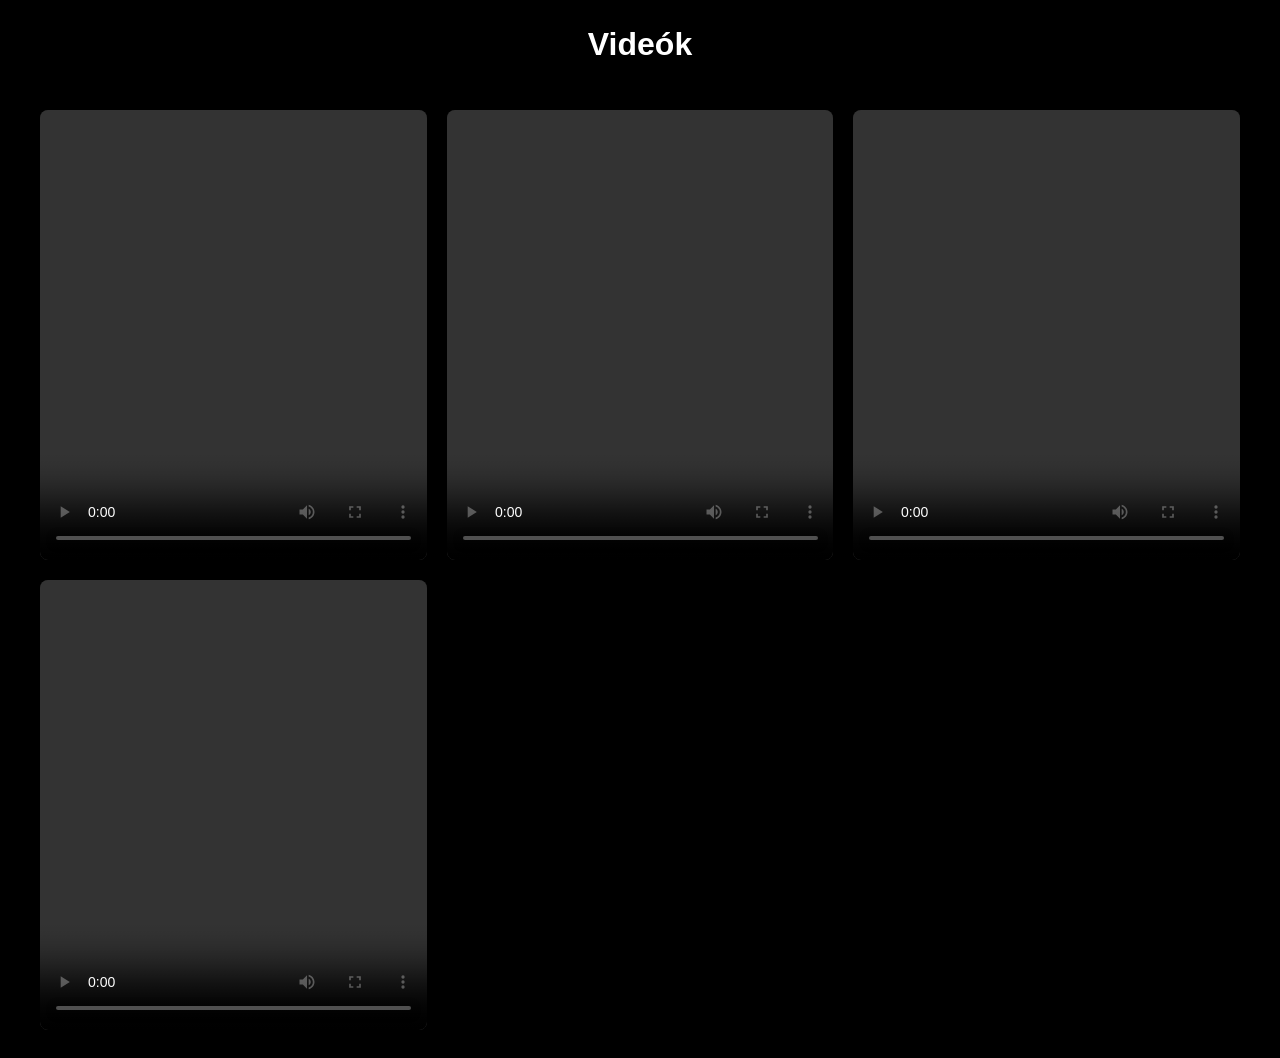
==== videók.html @ 13e518ab "lea" ====
<!DOCTYPE html>
<html lang="en">
<head>
    <meta charset="UTF-8">
    <meta name="viewport" content="width=device-width, initial-scale=1.0">
    <link rel="stylesheet" href="style2.css">
    <title>Videók</title>
</head>
<body>
    <h1>Videók</h1>

<div class="video-gallery">
    <video controls>
        <source src="Videók/kajaktábor 1.mp4" type="video/mp4">
    </video>

    <video controls>
        <source src="Videók/kajaktábor 2.mp4" type="video/mp4">
    </video>

    <video controls>
        <source src="Videók/Lea tiktok.mp4" type="video/mp4">
    </video>

    <video controls>
        <source src="Videók/Szülinapi köszöntő.mp4" type="video/mp4">
    </video>
</div>

</body>
</html>
---- style2.css ----
body{
    background-color: black;
    color: white;
    font-family: Arial, Helvetica, sans-serif;
}
h1{
    text-align: center;
    padding: 5px;
}
.video-gallery {
  display: grid;
  grid-template-columns: repeat(auto-fit, minmax(300px, 1fr));
  gap: 20px;
  padding: 20px;
  max-width: 1200px;
  margin: 0 auto;
}
.video-gallery video {
  width: 100%;
  height: 450px;
  object-fit: contain;
  background-color: #111;
  border-radius: 8px;
}
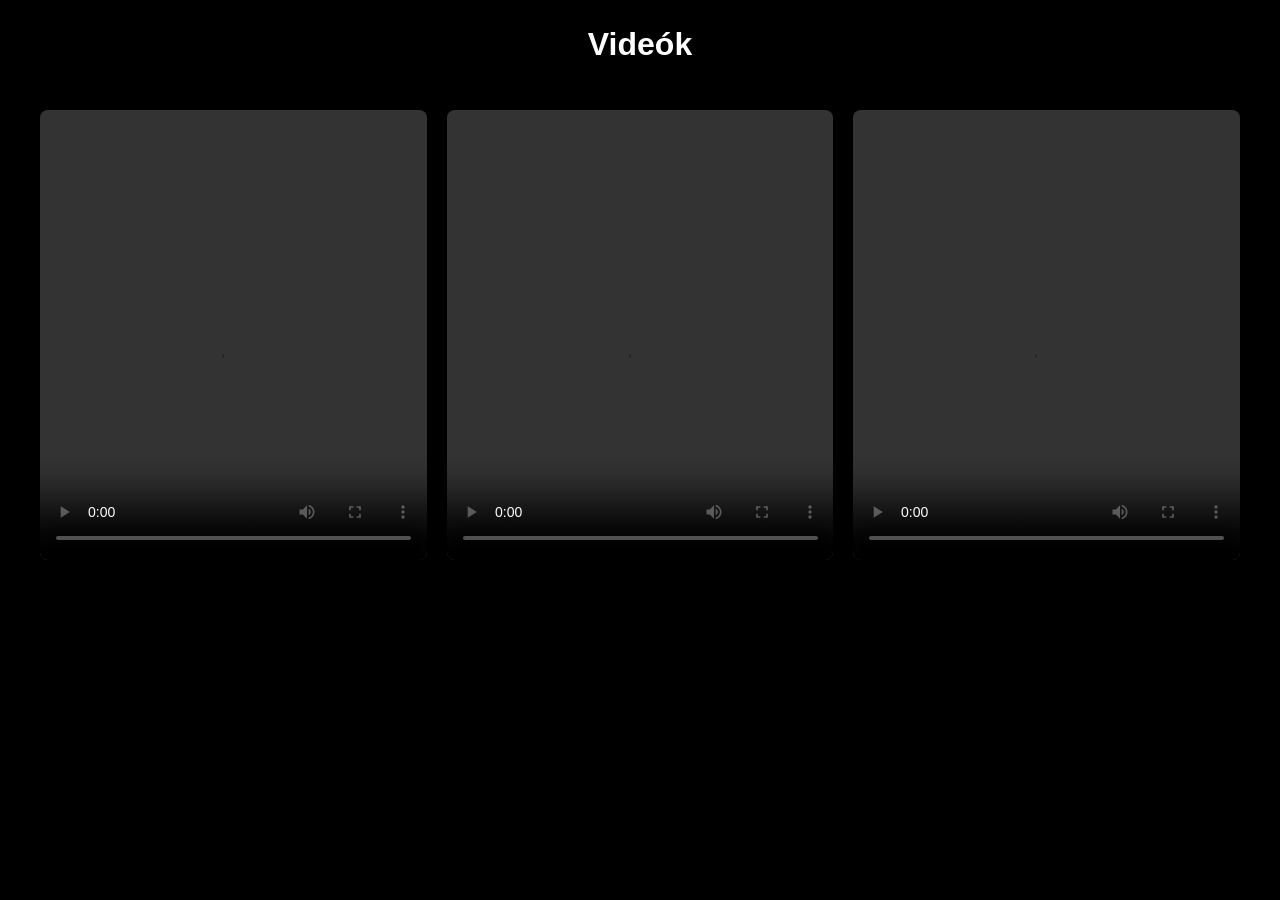
==== commit f6571998: "leus" ====
--- a/videók.html
+++ b/videók.html
@@ -21,10 +21,6 @@
     <video controls>
         <source src="Videók/Lea tiktok.mp4" type="video/mp4">
     </video>
-
-    <video controls>
-        <source src="Videók/Szülinapi köszöntő.mp4" type="video/mp4">
-    </video>
 </div>
 
 </body>
